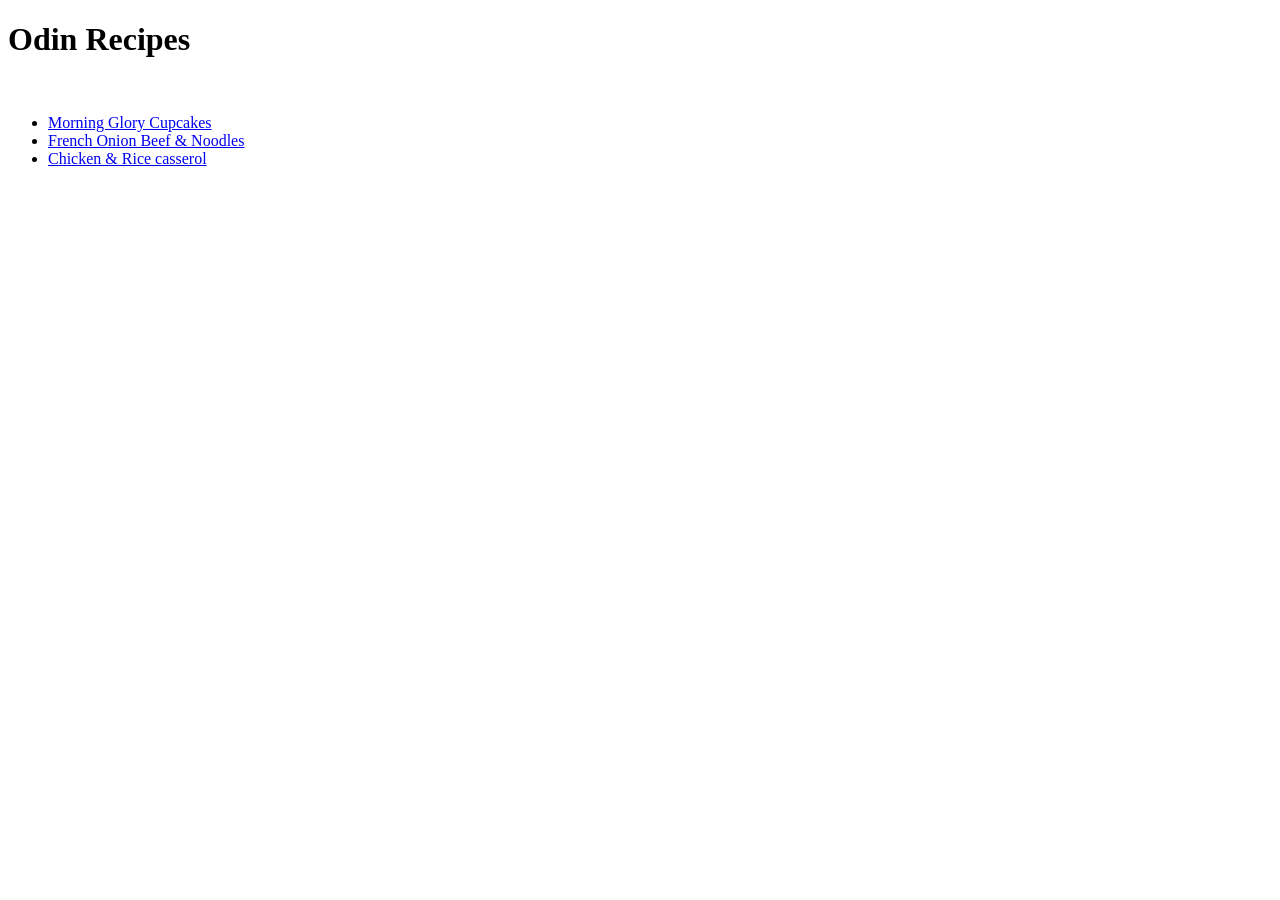
==== index.html @ 39cbb215 "reworked" ====
<!DOCTYPE html>
<head>
    <title>Assignment 1</title>
</head>
<body>
    <h1>Odin Recipes</h1>
    <br>
    <ul>
    <li><a href="recipes/MorningGloryCupcakes.html">Morning Glory Cupcakes</a></li>
    <li><a href="recipes/French Onion Beef & Noodles.html">French Onion Beef & Noodles</a></li>
    <li><a href="recipes/Chicken & Rice casserol.html">Chicken & Rice casserol </a></li>
    </ul>
</body>
</html>
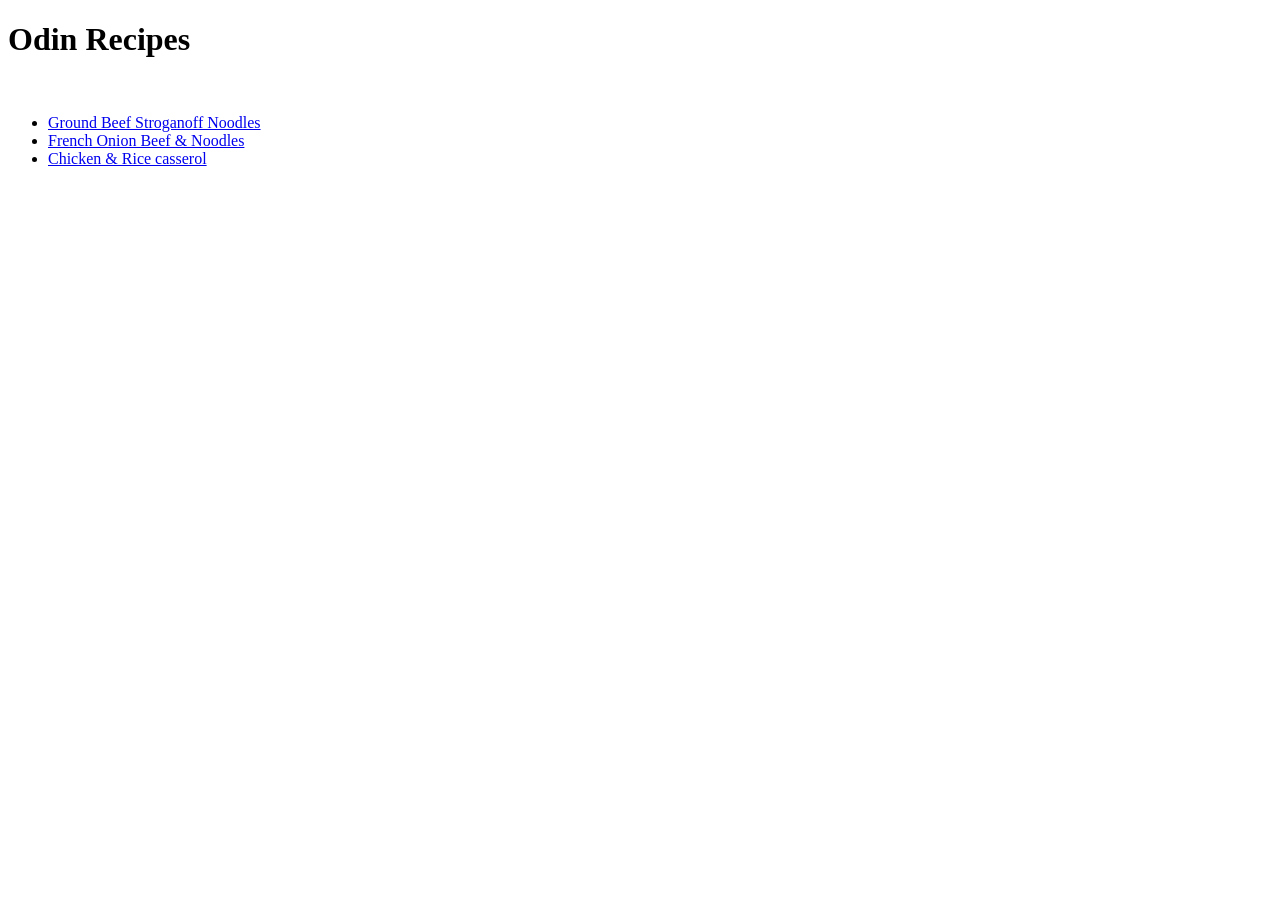
==== commit 1113735a: "loading all files" ====
--- a/index.html
+++ b/index.html
@@ -1,14 +1,14 @@
 <!DOCTYPE html>
 <head>
-    <title>Assignment 1</title>
+    <title>Project 1</title>
 </head>
 <body>
     <h1>Odin Recipes</h1>
     <br>
     <ul>
-    <li><a href="recipes/MorningGloryCupcakes.html">Morning Glory Cupcakes</a></li>
-    <li><a href="recipes/French Onion Beef & Noodles.html">French Onion Beef & Noodles</a></li>
-    <li><a href="recipes/Chicken & Rice casserol.html">Chicken & Rice casserol </a></li>
+    <li><a href="GroundBeefStroganoffNoodles.html">Ground Beef Stroganoff Noodles</a></li>
+    <li><a href="frenchonionbeef.html">French Onion Beef & Noodles</a></li>
+    <li><a href="chickenricecasserol.html">Chicken & Rice casserol </a></li>
     </ul>
 </body>
-</html>
+</html>
